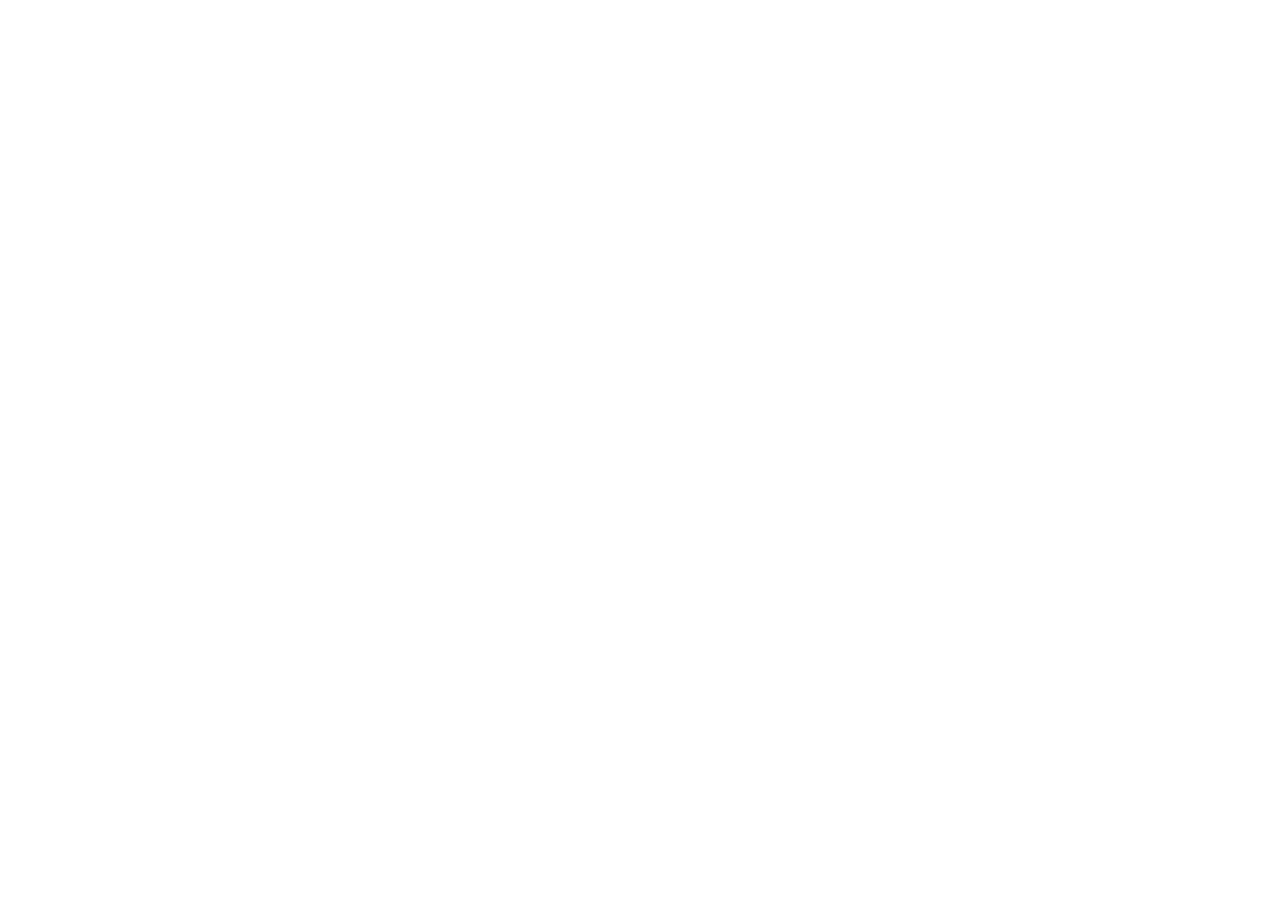
==== docs/index.html @ 710209da "background-colorをcssに書き込んだ" ====
<!DOCTYPE html>
<html lang="en">

<head>
    <meta charset="UTF-8">
    <meta name="viewport" content="width=device-width, initial-scale=1.0">
    <title>Animation</title>
    <link rel="stylesheet" href="./CSS/Animation.css">
</head>

<body>
    <div id="container">
        <div id="object">
            <span id="Num1"></span>
        </div>
    </div>
    <!-- <button id="btn1">このボタンを押せ!</button>
    <button id="btn2">停止します</button> -->
    <script src="./JS/Animation.js"></script>
</body>

</html>
---- docs/CSS/Animation.css ----
#container {
    /* background-color: aquamarine; */
    width: 100%;
    margin: 0 auto;
    display: flex;
    justify-content: center;
    align-items: center;
    height: 600px;
}

#container div {
    width: 300px;
    height: 300px;
    display: flex;
    justify-content: center;
    align-items: center;
}
#object.is-active {
    animation: rotation 1s infinite;
}

#container div span {
    display: block;
    font-size: 100px;
}
#Num1.is-activenum1 {
    animation: rotationtext  1s infinite;

}

@keyframes rotation {
    0% {
        transform: rotate(0deg);
    }
    100% {
        transform: rotate(90deg);
    }
}
@keyframes rotationtext {
    0% {
        transform: rotate(0deg);
    }
   
    100% {
        transform: rotate(-90deg);
    }
}
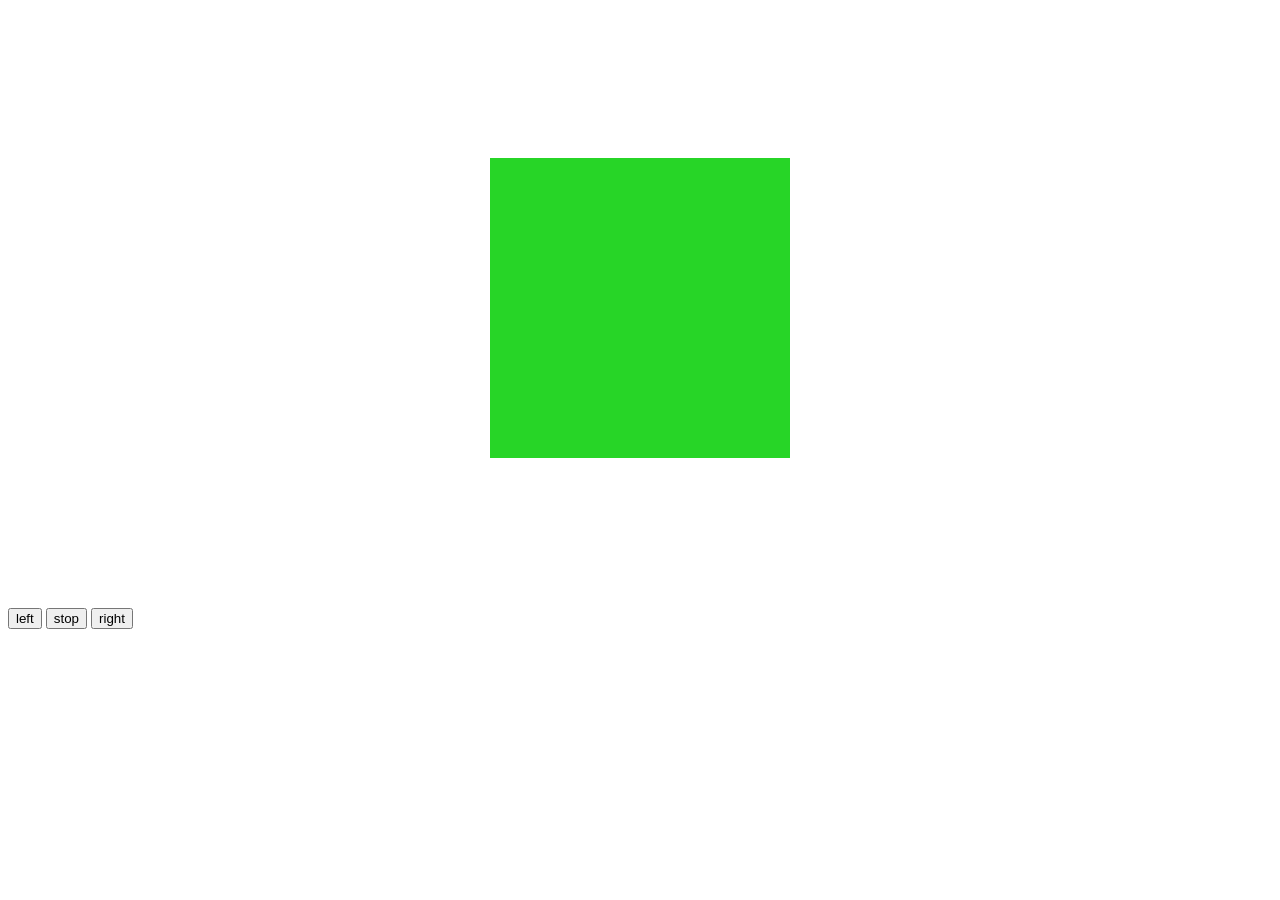
==== commit 5e1cd1d4: "図形が回転し、数字のカウントが始まるボタンを設定した" ====
--- a/docs/index.html
+++ b/docs/index.html
@@ -14,6 +14,11 @@
             <span id="Num1"></span>
         </div>
     </div>
+    <div id="btndiv">
+        <button id="leftbtn">left</button>
+        <button id="stopbtn">stop</button>
+        <button id="rightbtn">right</button>
+    </div>
     <!-- <button id="btn1">このボタンを押せ!</button>
     <button id="btn2">停止します</button> -->
     <script src="./JS/Animation.js"></script>
--- a/docs/CSS/Animation.css
+++ b/docs/CSS/Animation.css
@@ -14,9 +14,17 @@
     display: flex;
     justify-content: center;
     align-items: center;
+    background-color: #27d527
+
 }
 #object.is-active {
     animation: rotation 1s infinite;
+    background-color:#e5b413
+}
+
+#object.rev_is-active {
+    animation: revrotation 1s infinite;
+    background-color:#3cacc0d2
 }
 
 #container div span {
@@ -28,6 +36,11 @@
 
 }
 
+#Num1.rev_is-activenum1 {
+    animation: revrotationtext  1s infinite;
+
+}
+
 @keyframes rotation {
     0% {
         transform: rotate(0deg);
@@ -36,6 +49,7 @@
         transform: rotate(90deg);
     }
 }
+
 @keyframes rotationtext {
     0% {
         transform: rotate(0deg);
@@ -45,3 +59,24 @@
         transform: rotate(-90deg);
     }
 }
+
+@keyframes revrotation {
+    0% {
+        transform: rotate(0deg);
+    }
+    100% {
+        transform: rotate(-90deg);
+    }
+}
+
+
+
+@keyframes revrotationtext {
+    0% {
+        transform: rotate(0deg);
+    }
+   
+    100% {
+        transform: rotate(90deg);
+    }
+}
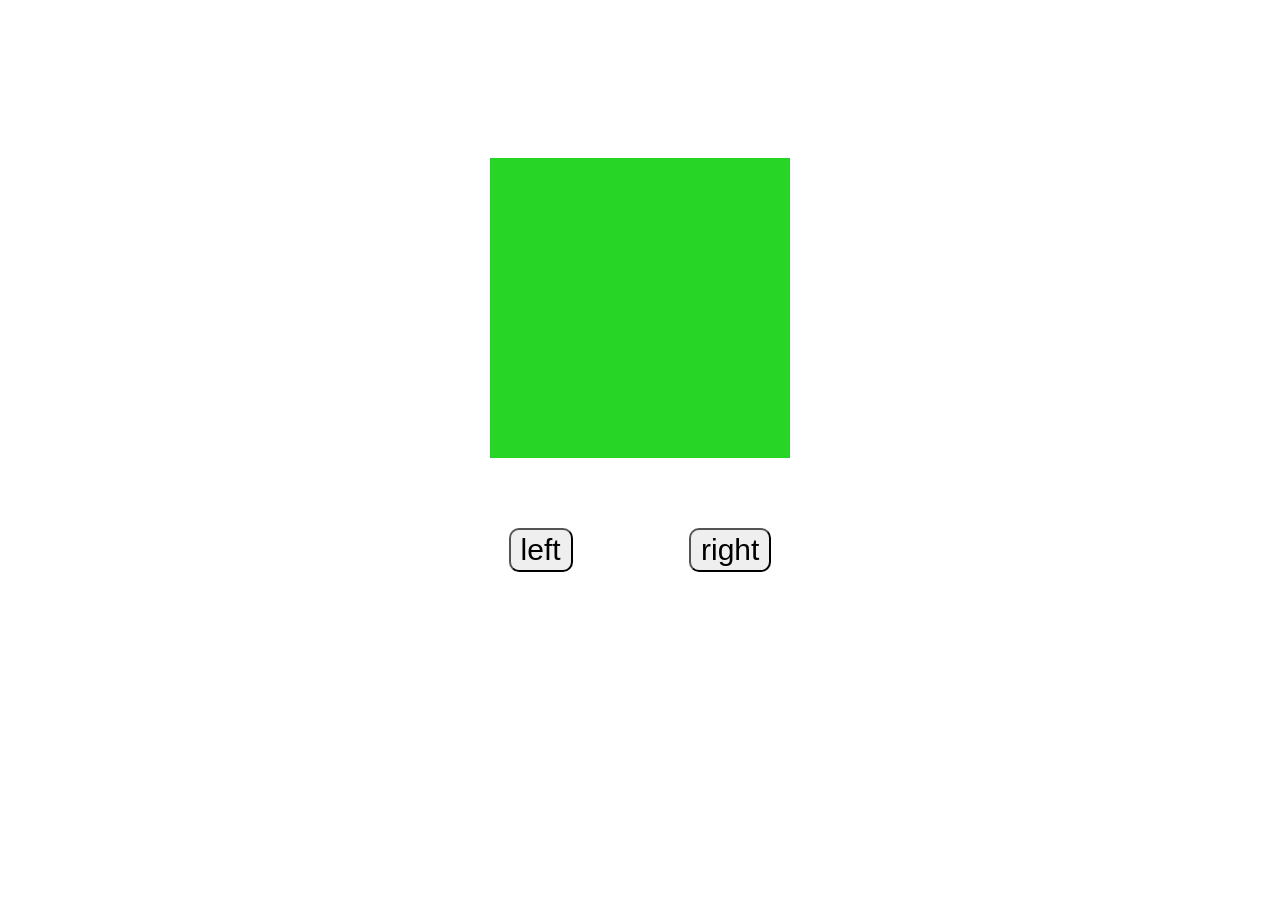
==== commit 85c7b6ef: "audioタグを設定した" ====
--- a/docs/index.html
+++ b/docs/index.html
@@ -21,6 +21,10 @@
     </div>
     <!-- <button id="btn1">このボタンを押せ!</button>
     <button id="btn2">停止します</button> -->
+    <audio src="./Audio/「1」.mp3" id="music1" loop></audio>
+    <audio src="./Audio/「2」.mp3" id="music2"></audio>
+    <audio src="./Audio/「3」.mp3" id="music3"></audio>
+    <audio src="./Audio/「4（よん）」.mp3" id="music4"></audio>
     <script src="./JS/Animation.js"></script>
 </body>
 
--- a/docs/CSS/Animation.css
+++ b/docs/CSS/Animation.css
@@ -8,36 +8,65 @@
     height: 600px;
 }
 
-#container div {
+#object {
     width: 300px;
     height: 300px;
     display: flex;
     justify-content: center;
     align-items: center;
     background-color: #27d527
+}
 
+#btndiv {
+    width: 30%;
+    margin: 0 auto;
+    display: flex;
+    justify-content: space-around;
+    position: relative;
+    bottom: 80px;
 }
+
+#btndiv button{
+    padding: 3px 10px;
+    border-radius: 10px;
+    cursor: pointer;
+    font-size: 30px;
+}
+
+#rightbtn:hover{
+    background-color: #e5b413;
+}
+
+#leftbtn:hover{
+    background-color: #3cacc0d2 ;
+}
+#stopbtn:hover{
+    background-color: #e34c19d2 ;
+}
+
+
 #object.is-active {
     animation: rotation 1s infinite;
-    background-color:#e5b413
+    background-color: #e5b413
 }
 
 #object.rev_is-active {
     animation: revrotation 1s infinite;
-    background-color:#3cacc0d2
+    background-color: #3cacc0d2
 }
 
 #container div span {
     display: block;
     font-size: 100px;
 }
+
 #Num1.is-activenum1 {
-    animation: rotationtext  1s infinite;
+    animation: rotationtext 1s infinite;
 
 }
 
 #Num1.rev_is-activenum1 {
-    animation: revrotationtext  1s infinite;
+    animation: revrotationtext 1s infinite;
 
 }
 
@@ -45,6 +74,7 @@
     0% {
         transform: rotate(0deg);
     }
+
     100% {
         transform: rotate(90deg);
     }
@@ -54,7 +84,7 @@
     0% {
         transform: rotate(0deg);
     }
-   
+
     100% {
         transform: rotate(-90deg);
     }
@@ -64,6 +94,7 @@
     0% {
         transform: rotate(0deg);
     }
+
     100% {
         transform: rotate(-90deg);
     }
@@ -75,7 +106,7 @@
     0% {
         transform: rotate(0deg);
     }
-   
+
     100% {
         transform: rotate(90deg);
     }
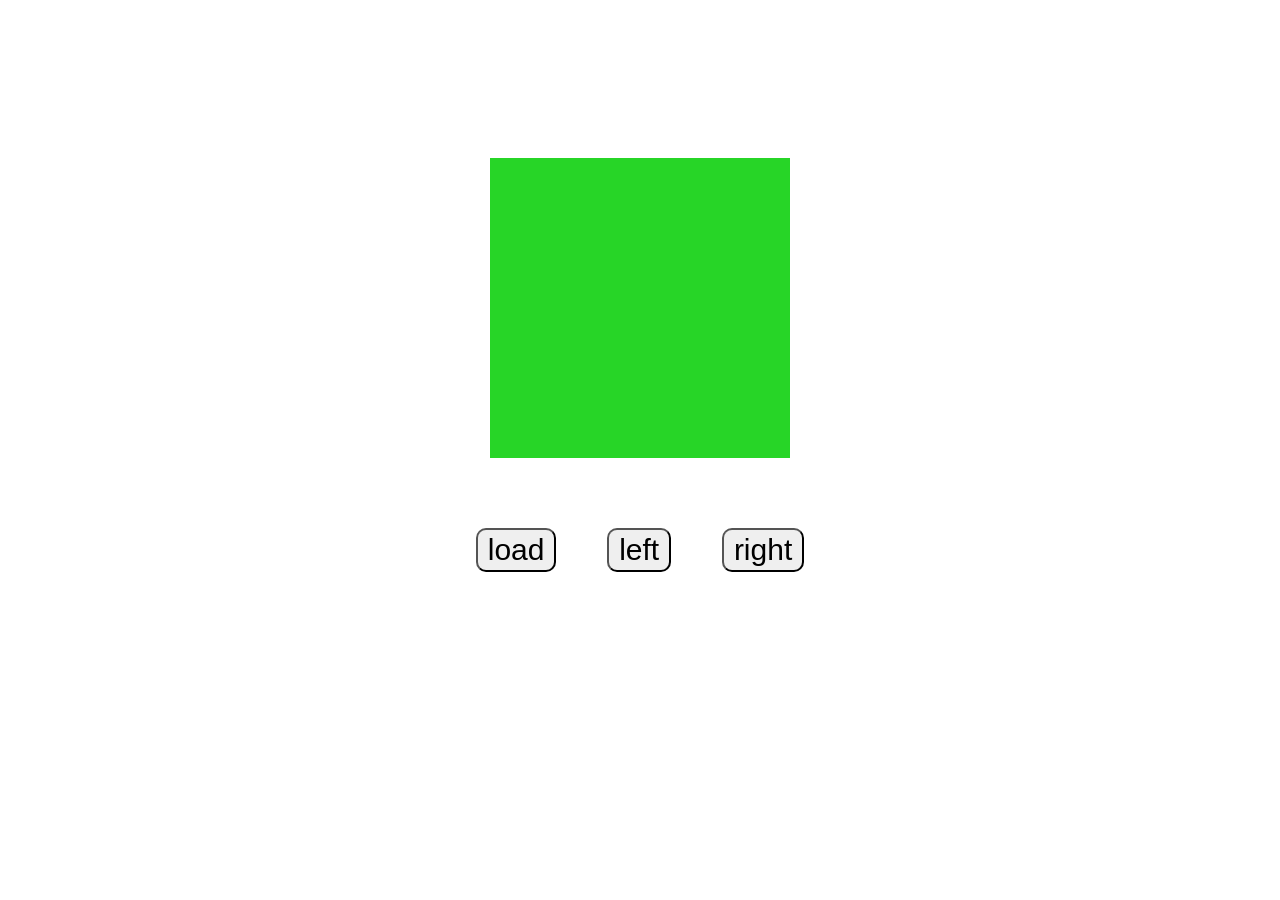
==== commit 56671170: "loadボタンを設定した。" ====
--- a/docs/index.html
+++ b/docs/index.html
@@ -15,16 +15,19 @@
         </div>
     </div>
     <div id="btndiv">
+        <button id="loadingbtn">load</button>
         <button id="leftbtn">left</button>
         <button id="stopbtn">stop</button>
         <button id="rightbtn">right</button>
     </div>
-    <!-- <button id="btn1">このボタンを押せ!</button>
-    <button id="btn2">停止します</button> -->
-    <audio src="./Audio/「1」.mp3" id="music1" loop></audio>
-    <audio src="./Audio/「2」.mp3" id="music2"></audio>
-    <audio src="./Audio/「3」.mp3" id="music3"></audio>
-    <audio src="./Audio/「4（よん）」.mp3" id="music4"></audio>
+    <audio src="./Audio/audio_right/「1」.mp3"  loop></audio>
+    <audio src="./Audio/audio_right/「2」.mp3" ></audio>
+    <audio src="./Audio/audio_right/「3」.mp3"></audio>
+    <audio src="./Audio/audio_right/「4（よん）」.mp3"></audio>
+    <audio src="./Audio/audio_left/「1」 (1).mp3"></audio>
+    <audio src="./Audio/audio_left/「2」 (1).mp3"></audio>
+    <audio src="./Audio/audio_left/「3」 (1).mp3"></audio>
+    <audio src="./Audio/audio_left/「4（よん）」 (1).mp3"></audio>
     <script src="./JS/Animation.js"></script>
 </body>
 
